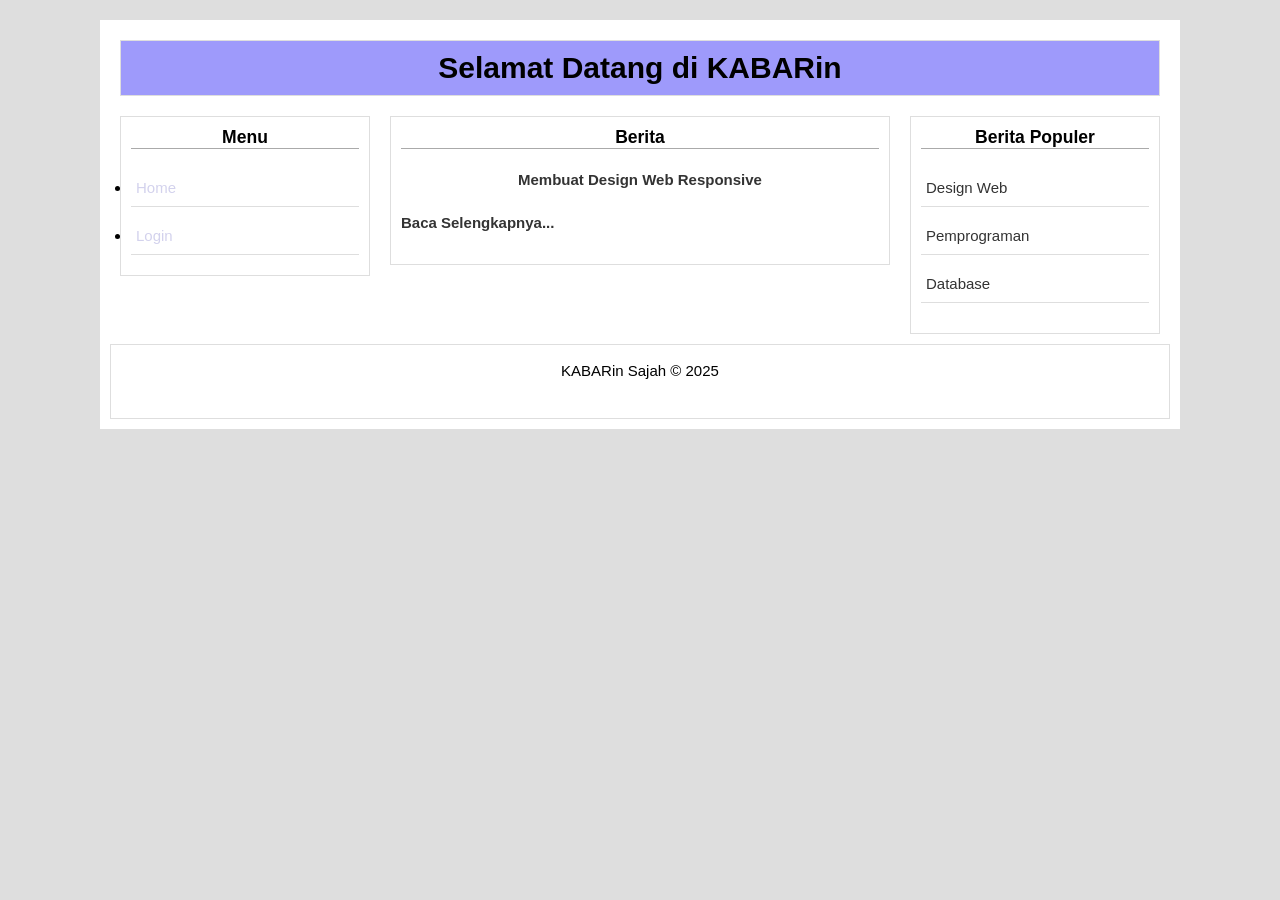
==== index.html @ 7f3fabc4 "Add files via upload" ====
<!DOCTYPE html>
<html lang="id">

<head>
      <meta charset="UTF-8">
      <meta name="viewport" content="width=device-width, initial-scale=1.0">
      <title>KABARin</title>
      <link rel="stylesheet" href="style.css">
</head>

<body>
      <div class="container">
            <div class="header">
                  <h1 style="text-align: center;">Selamat Datang di <b>KABARin</b></h1>
            </div>

            <div class="main">
                  <div class="left">
                        <h3 style="text-align: center;">Menu</h3>
                        <ul>
                              <li><a href="index.html">Home</a></li>
                              <li><a href="#">Login</a></li>
                        </ul>
                  </div>
            </div>

            <div class="middle">
                  <h3 style="text-align: center;">Berita</h3>
                  <p style="text-align: center;"><strong><a href="#">Membuat Design Web Responsive</a></strong></p>
                  <p><a href="#">Baca Selengkapnya...</a></p>
            </div>

            <div class="right">
                  <h3 style="text-align: center;">Berita Populer</h3>
                  <p>
                  <ul>
                        <li><a href="#">Design Web</a></li>
                        <li><a href="#">Pemprograman</a></li>
                        <li><a href="#">Database</a></li>
                  </ul>
                  </p>
            </div>

            <div class="footer">
                  <p style="text-align: center;">KABARin Sajah &copy; 2025</p>
            </div>
      </div>
</body>

</html>
---- style.css ----
* {
      margin: 0;
      padding: 0;
      box-sizing: border-box;
}

body {
      background: #dedede;
      font-family: 'poppins', arial;
      font-size: 15px;
}

p {
      margin-bottom: 20px;
      line-height: 1.5em;
}

h3 {
      margin-bottom: 20px;
      border-bottom: 1px solid #aaa;
}

a {
      text-decoration: none;
      color: #333;
}

a:hover {
      color: #666;
}

.container {
      max-width: 1080px;
      margin: 20px auto;
      background: #fff;
      overflow: hidden;
      padding: 10px;
}

.header {
      border: 1px solid #dedede;
      padding: 10px;
      margin: 10px;
      background: #9e9afb;
}

.left {
      width: 250px;
      border: 1px solid #dedede;
      padding: 10px;
      margin: 10px;
      float: left;
}

.left ul li a {
      display: block;
      border-bottom: 1px solid #dedede;
      margin-bottom: 10px;
      padding: 10px 5px;
      color: #d3d2ed;
}

.left ul li a:hover {
      color: #461af3;
}

.middle {
      width: 500px;
      border: 1px solid #dedede;
      padding: 10px;
      margin: 10px;
      float: left;
}

.middle img {
      max-width: 100%;
      height: auto;
}

.middle a {
      font-weight: bold;
}

.right {
      width: 250px;
      border: 1px solid #dedede;
      padding: 10px;
      margin: 10px;
      float: left;
}

.right ul {
      list-style-type: none;
}

.right ul li {
      display: block;
}

.right ul li a {
      display: block;
      border-bottom: 1px solid #dedede;
      margin-bottom: 10px;
      padding: 10px 5px;
}

.right ul li a:hover {
      background: #461af3;
}

.footer {
      clear: both;
      border: 1px solid #dedede;
      padding: 15px;
}

@media screen and (max-width: 959px) {
      #container {
            width: 100%;
      }

      #left-column {
            width: 70%;
      }

      #right-column {
            width: 30%;
      }

      img {
            width: 100%;
      }
}

@media screen and (max-width: 1080px) {
      .container {
            width: 100%;
      }

      .left {
            width: 25%;
            background: #deccfe;
      }

      .middle {
            width: 68%;
            float: right;
      }

      .right {
            clear: both;
            padding: 1% 4%;
            width: auto;
            float: none;
            background: #d6ccfe;
      }
}
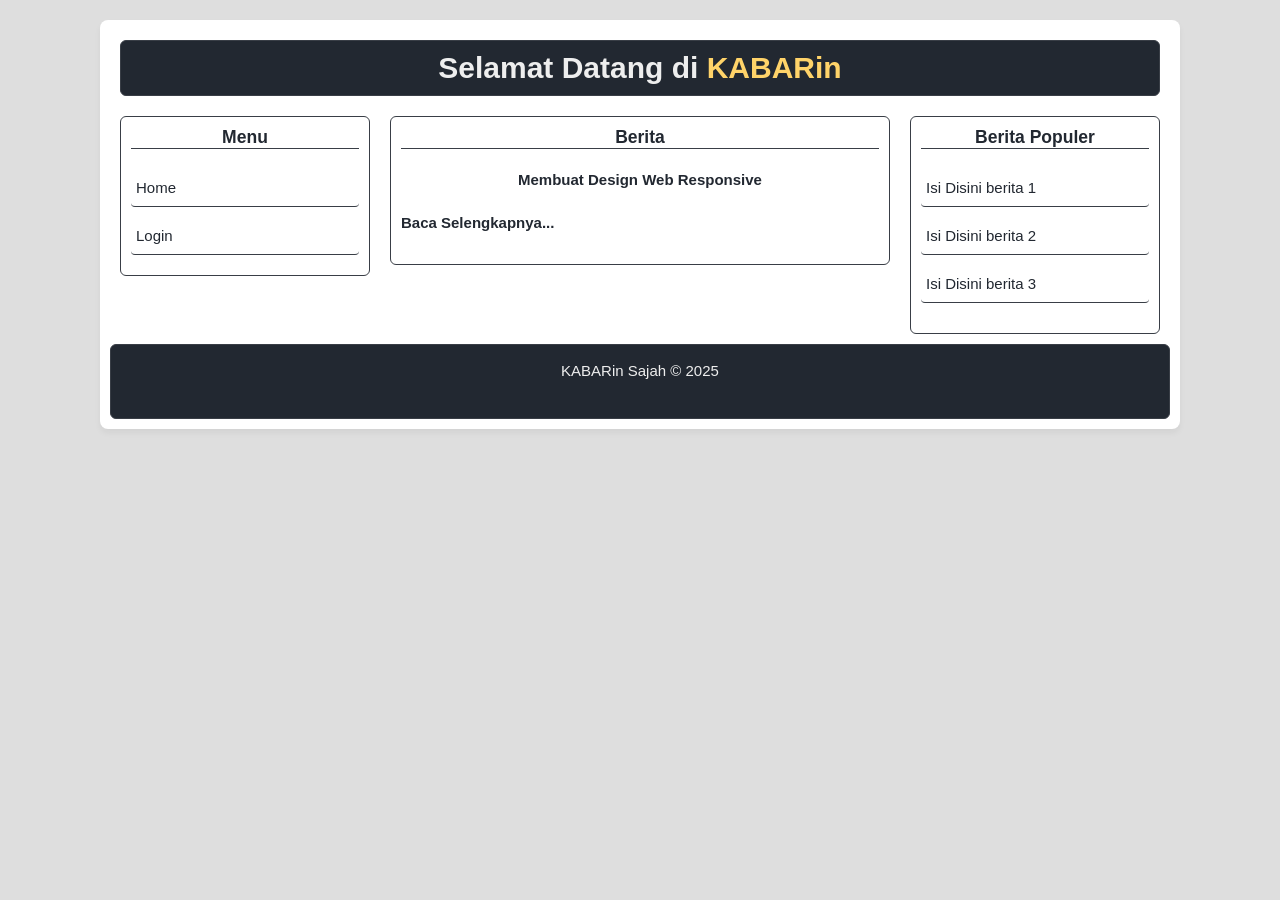
==== commit cdf6adf2: "Add files via upload" ====
--- a/index.html
+++ b/index.html
@@ -6,12 +6,13 @@
       <meta name="viewport" content="width=device-width, initial-scale=1.0">
       <title>KABARin</title>
       <link rel="stylesheet" href="style.css">
+      <link rel="icon" type="image/x-icon" href="img/reze.png">
 </head>
 
 <body>
       <div class="container">
             <div class="header">
-                  <h1 style="text-align: center;">Selamat Datang di <b>KABARin</b></h1>
+                  <h1 style="text-align: center;">Selamat Datang di <b class="tag">KABARin</b></h1>
             </div>
 
             <div class="main">
@@ -19,7 +20,7 @@
                         <h3 style="text-align: center;">Menu</h3>
                         <ul>
                               <li><a href="index.html">Home</a></li>
-                              <li><a href="#">Login</a></li>
+                              <li><a href="pages/login.html">Login</a></li>
                         </ul>
                   </div>
             </div>
@@ -34,9 +35,9 @@
                   <h3 style="text-align: center;">Berita Populer</h3>
                   <p>
                   <ul>
-                        <li><a href="#">Design Web</a></li>
-                        <li><a href="#">Pemprograman</a></li>
-                        <li><a href="#">Database</a></li>
+                        <li><a href="news/news1.html">Isi Disini berita 1</a></li>
+                        <li><a href="news/news2.html">Isi Disini berita 2</a></li>
+                        <li><a href="news/news3.html">Isi Disini berita 3</a></li>
                   </ul>
                   </p>
             </div>
--- a/style.css
+++ b/style.css
@@ -1,3 +1,11 @@
+:root {
+      --main-color: #222831;
+      --secondary-color: #393E46;
+      --text-color: #EEEEEE;
+      --background-color: #FFFFFF;
+      --accent-color: #FFD369;
+}
+
 * {
       margin: 0;
       padding: 0;
@@ -8,6 +16,7 @@
       background: #dedede;
       font-family: 'poppins', arial;
       font-size: 15px;
+      color: var(--main-color);
 }
 
 p {
@@ -17,64 +26,86 @@
 
 h3 {
       margin-bottom: 20px;
-      border-bottom: 1px solid #aaa;
+      border-bottom: 1px solid var(--secondary-color);
+      color: var(--main-color);
 }
 
 a {
       text-decoration: none;
-      color: #333;
+      color: var(--main-color);
 }
 
 a:hover {
-      color: #666;
+      color: var(--accent-color);
+}
+
+.tag {
+      color: var(--accent-color);
+      text-align: center;
 }
 
 .container {
       max-width: 1080px;
       margin: 20px auto;
-      background: #fff;
+      background: var(--background-color);
       overflow: hidden;
       padding: 10px;
+      border-radius: 8px;
+      box-shadow: 0 4px 6px rgba(0, 0, 0, 0.05);
 }
 
 .header {
-      border: 1px solid #dedede;
-      padding: 10px;
-      margin: 10px;
-      background: #9e9afb;
+      border: 1px solid var(--secondary-color);
+      padding: 10px;
+      margin: 10px;
+      background: var(--main-color);
+      color: var(--text-color);
+      border-radius: 6px;
 }
 
 .left {
       width: 250px;
-      border: 1px solid #dedede;
+      border: 1px solid var(--secondary-color);
       padding: 10px;
       margin: 10px;
       float: left;
+      background: var(--background-color);
+      border-radius: 6px;
+}
+
+.left ul {
+      list-style-type: none;
 }
 
 .left ul li a {
       display: block;
-      border-bottom: 1px solid #dedede;
+      border-bottom: 1px solid var(--secondary-color);
       margin-bottom: 10px;
       padding: 10px 5px;
-      color: #d3d2ed;
+      color: var(--main-color);
+      border-radius: 4px;
+      transition: all 0.3s ease;
 }
 
 .left ul li a:hover {
-      color: #461af3;
+      color: var(--text-color);
+      background: var(--main-color);
 }
 
 .middle {
       width: 500px;
-      border: 1px solid #dedede;
+      border: 1px solid var(--secondary-color);
       padding: 10px;
       margin: 10px;
       float: left;
+      background: var(--background-color);
+      border-radius: 6px;
 }
 
 .middle img {
       max-width: 100%;
       height: auto;
+      border-radius: 4px;
 }
 
 .middle a {
@@ -83,10 +114,12 @@
 
 .right {
       width: 250px;
-      border: 1px solid #dedede;
+      border: 1px solid var(--secondary-color);
       padding: 10px;
       margin: 10px;
       float: left;
+      background: var(--background-color);
+      border-radius: 6px;
 }
 
 .right ul {
@@ -99,19 +132,107 @@
 
 .right ul li a {
       display: block;
-      border-bottom: 1px solid #dedede;
+      border-bottom: 1px solid var(--secondary-color);
       margin-bottom: 10px;
       padding: 10px 5px;
+      border-radius: 4px;
+      transition: all 0.3s ease;
 }
 
 .right ul li a:hover {
-      background: #461af3;
+      color: var(--text-color);
+      background: var(--main-color);
 }
 
 .footer {
       clear: both;
-      border: 1px solid #dedede;
+      border: 1px solid var(--secondary-color);
       padding: 15px;
+      background: var(--main-color);
+      border-radius: 6px;
+      text-align: center;
+      color: var(--text-color);
+}
+
+/* Styling untuk form */
+form {
+      max-width: 300px;
+      margin: 0 auto;
+      padding: 20px;
+}
+
+/* Styling untuk label */
+label {
+      display: block;
+      margin-bottom: 8px;
+      font-weight: 600;
+      color: var(--main-color);
+}
+
+/* Styling untuk input text dan password */
+input[type="text"],
+input[type="password"] {
+      width: 100%;
+      padding: 12px;
+      margin-bottom: 15px;
+      border: 2px solid var(--secondary-color);
+      border-radius: 4px;
+      background-color: var(--background-color);
+      color: var(--main-color);
+      font-family: 'poppins', arial;
+      font-size: 14px;
+      transition: all 0.3s ease;
+}
+
+/* Efek focus pada input */
+input[type="text"]:focus,
+input[type="password"]:focus {
+      outline: none;
+      border-color: var(--accent-color);
+      box-shadow: 0 0 5px rgba(255, 211, 105, 0.5);
+}
+
+/* Styling untuk tombol submit */
+input[type="submit"] {
+      width: 100%;
+      padding: 12px;
+      background-color: var(--accent-color);
+      color: var(--main-color);
+      border: none;
+      border-radius: 4px;
+      font-family: 'poppins', arial;
+      font-size: 16px;
+      font-weight: 600;
+      cursor: pointer;
+      transition: all 0.3s ease;
+}
+
+/* Efek hover pada tombol submit */
+input[type="submit"]:hover {
+      background-color: #e6be5f;
+      transform: translateY(-2px);
+      box-shadow: 0 4px 8px rgba(0, 0, 0, 0.1);
+}
+
+/* Efek active pada tombol submit */
+input[type="submit"]:active {
+      transform: translateY(0);
+      box-shadow: none;
+}
+
+/* Styling untuk note di bawah form */
+form p {
+      margin-top: 20px;
+      font-size: 13px;
+      color: var(--main-color);
+      opacity: 0.8;
+      line-height: 1.4;
+}
+
+/* Styling untuk teks berwarna merah pada note */
+form b {
+      color: red;
+      font-weight: 600;
 }
 
 @media screen and (max-width: 959px) {
@@ -139,7 +260,7 @@
 
       .left {
             width: 25%;
-            background: #deccfe;
+            background: var(--background-color);
       }
 
       .middle {
@@ -152,6 +273,24 @@
             padding: 1% 4%;
             width: auto;
             float: none;
-            background: #d6ccfe;
+            background: var(--background-color);
+      }
+}
+
+@media screen and (max-width: 780px) {
+
+      .header,
+      footer {
+            text-align: center;
+      }
+
+      .left {
+            width: auto;
+            float: none;
+      }
+
+      .middle {
+            width: auto;
+            float: none;
       }
 }
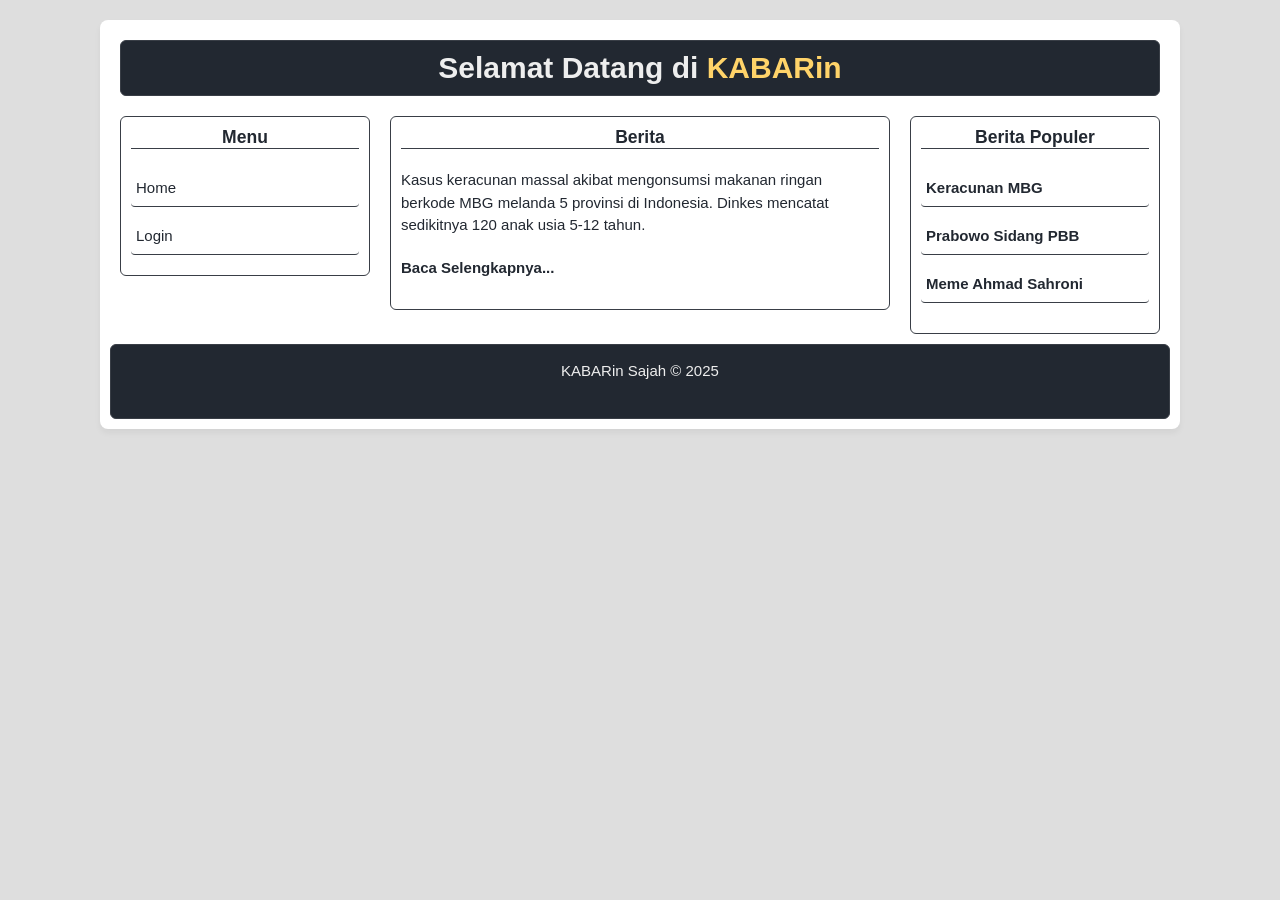
==== commit f7aafecc: "Add files via upload" ====
--- a/index.html
+++ b/index.html
@@ -27,17 +27,18 @@
 
             <div class="middle">
                   <h3 style="text-align: center;">Berita</h3>
-                  <p style="text-align: center;"><strong><a href="#">Membuat Design Web Responsive</a></strong></p>
-                  <p><a href="#">Baca Selengkapnya...</a></p>
+                  <p>Kasus keracunan massal akibat mengonsumsi makanan ringan berkode MBG melanda 5 provinsi di
+                        Indonesia. Dinkes mencatat sedikitnya 120 anak usia 5-12 tahun.</p>
+                  <p><a href="news/news1.html">Baca Selengkapnya...</a></p>
             </div>
 
             <div class="right">
                   <h3 style="text-align: center;">Berita Populer</h3>
                   <p>
                   <ul>
-                        <li><a href="news/news1.html">Isi Disini berita 1</a></li>
-                        <li><a href="news/news2.html">Isi Disini berita 2</a></li>
-                        <li><a href="news/news3.html">Isi Disini berita 3</a></li>
+                        <li><a href="news/news1.html"><b>Keracunan MBG</b></a></li>
+                        <li><a href="news/news2.html"><b>Prabowo Sidang PBB</b></a></li>
+                        <li><a href="news/news3.html"><b>Meme Ahmad Sahroni</b></a></li>
                   </ul>
                   </p>
             </div>
--- a/style.css
+++ b/style.css
@@ -17,6 +17,10 @@
       font-family: 'poppins', arial;
       font-size: 15px;
       color: var(--main-color);
+}
+
+ul {
+      list-style-type: none;
 }
 
 p {
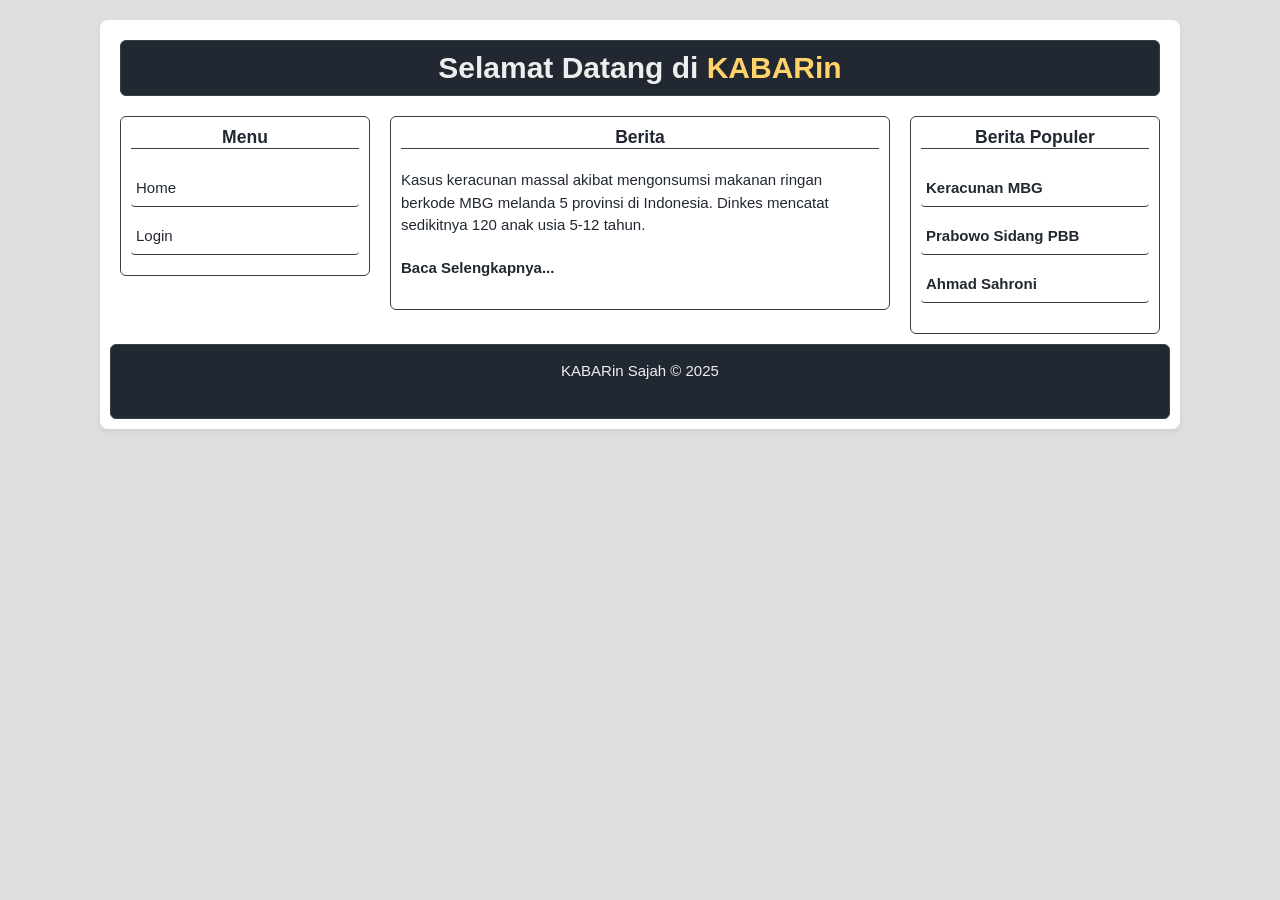
==== commit e40735bf: "Add files via upload" ====
--- a/index.html
+++ b/index.html
@@ -38,7 +38,7 @@
                   <ul>
                         <li><a href="news/news1.html"><b>Keracunan MBG</b></a></li>
                         <li><a href="news/news2.html"><b>Prabowo Sidang PBB</b></a></li>
-                        <li><a href="news/news3.html"><b>Meme Ahmad Sahroni</b></a></li>
+                        <li><a href="news/news3.html"><b>Ahmad Sahroni</b></a></li>
                   </ul>
                   </p>
             </div>
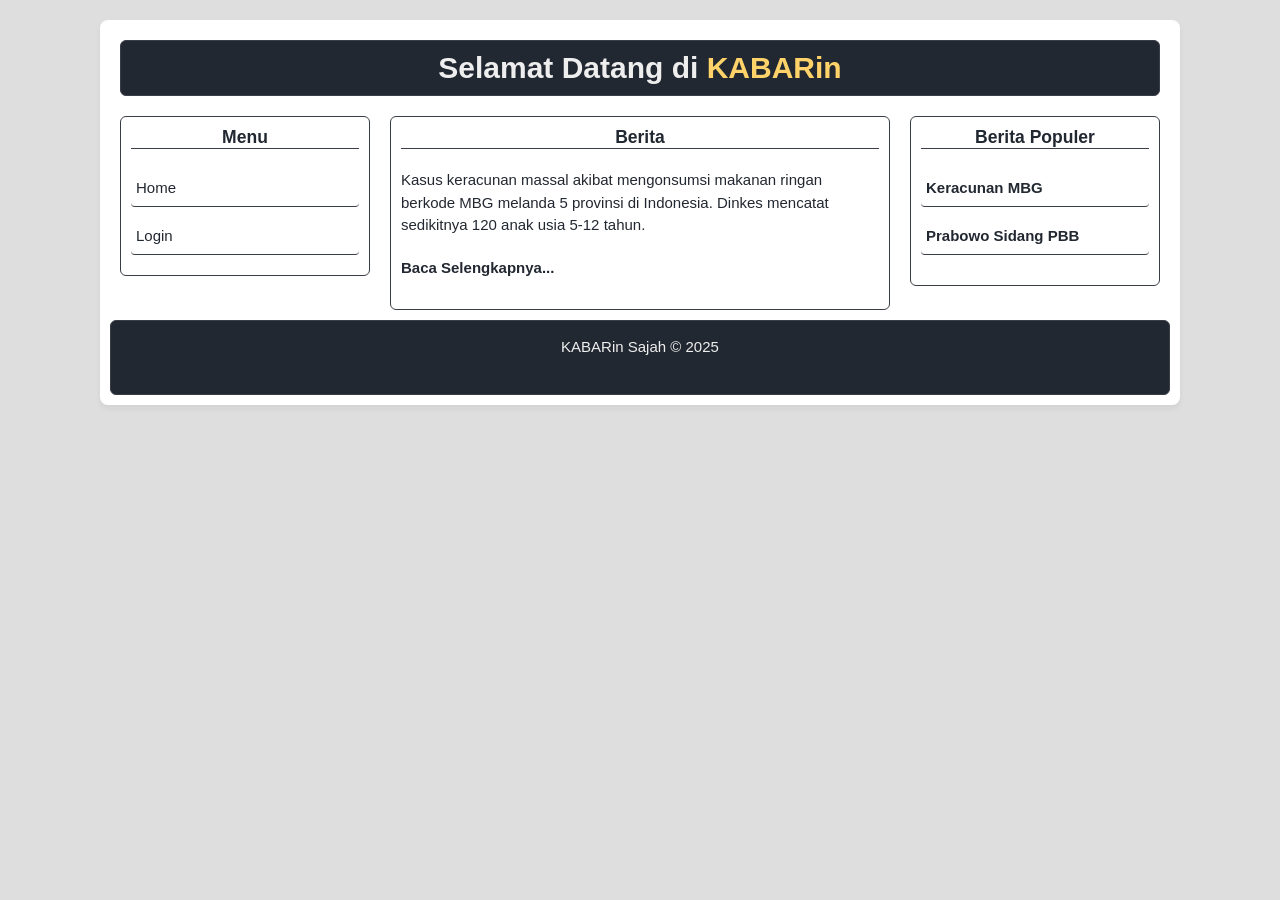
==== commit 8b323a0f: "Add files via upload" ====
--- a/index.html
+++ b/index.html
@@ -38,7 +38,7 @@
                   <ul>
                         <li><a href="news/news1.html"><b>Keracunan MBG</b></a></li>
                         <li><a href="news/news2.html"><b>Prabowo Sidang PBB</b></a></li>
-                        <li><a href="news/news3.html"><b>Ahmad Sahroni</b></a></li>
+                        <!-- <li><a href="news/news3.html"><b>Ahmad Sahroni</b></a></li> -->
                   </ul>
                   </p>
             </div>
